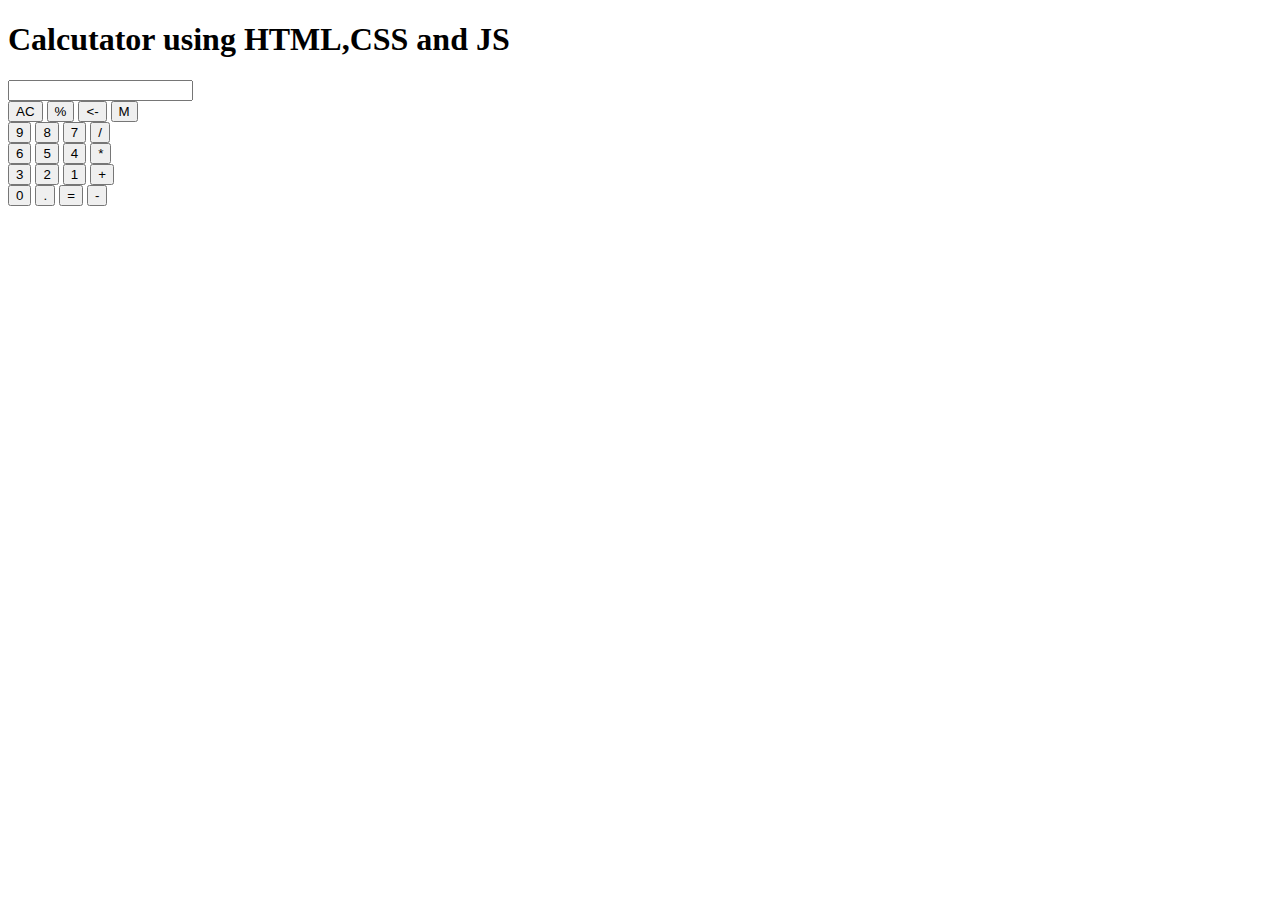
==== index[1].html @ 4dc92fb2 "Add files via upload" ====
<!DOCTYPE html>
<html>

<head>
  <meta charset="utf-8">
  <meta name="viewport" content="width=device-width">
  <title>Calculator</title>
  <link href="style.css" rel="stylesheet" type="text/css" />
  <link href="utils.css" rel="stylesheet" type="text/css" />
</head>

<body>
  <h1 class="header">Calcutator using HTML,CSS and JS</h1>
  <div class="container mx-auto flex flex-col">
    <div class="row">
      <input class="input" type="text" />
    </div>
    <div class="row">
      <button class="button">AC</button>
      <button class="button">%</button>
      <button class="button"><-</button>
      <button class="button">M</button>
      </div> 
    <div class="row">
    <button class="button">9</button>
    <button class="button">8</button>
    <button class="button">7</button>
    <button class="button">/</button>
    </div> 
    <div class="row">
      <button class="button">6</button>
      <button class="button">5</button>
      <button class="button">4</button>
      <button class="button">*</button>
      </div> 
    <div class="row">
      <button class="button">3</button>
      <button class="button">2</button>
      <button class="button">1</button>
      <button class="button">+</button>
      </div> 
    <div class="row">
      <button class="button">0</button>
      <button class="button">.</button>
      <button class="button">=</button>
      <button class="button">-</button>
      </div> 
  </div>
    
  <script src="script.js"></script>

  
  <script src="https://replit.com/public/js/replit-badge-v2.js" theme="dark" position="bottom-right"></script>
</body>

</html>
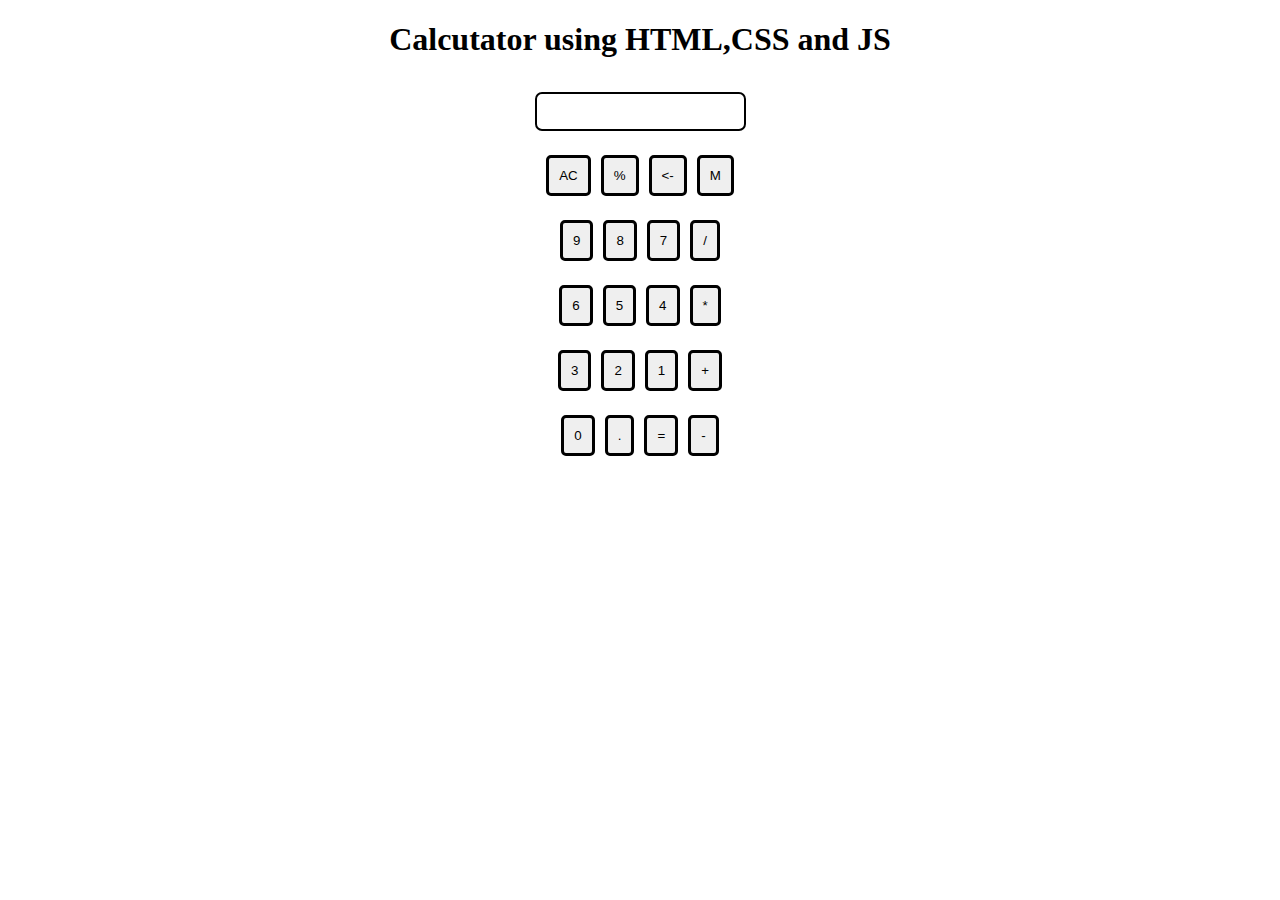
==== commit cd086d07: "Update index[1].html" ====
--- a/index[1].html
+++ b/index[1].html
@@ -5,8 +5,8 @@
   <meta charset="utf-8">
   <meta name="viewport" content="width=device-width">
   <title>Calculator</title>
-  <link href="style.css" rel="stylesheet" type="text/css" />
-  <link href="utils.css" rel="stylesheet" type="text/css" />
+  <link href="style[1].css" rel="stylesheet" type="text/css" />
+  
 </head>
 
 <body>
@@ -47,10 +47,10 @@
       </div> 
   </div>
     
-  <script src="script.js"></script>
+  <script src="script[1].js"></script>
 
   
   <script src="https://replit.com/public/js/replit-badge-v2.js" theme="dark" position="bottom-right"></script>
 </body>
 
-</html>+</html>
--- a/style[1].css
+++ b/style[1].css
@@ -0,0 +1,35 @@
+html {
+  height: 100%;
+  width: 100%;
+}
+.button{
+  padding: 10px;
+  margin: 0 3px;
+  border: 3px solid black;
+  border-radius: 5px;
+  cursor: pointer;
+}
+.header{
+  text-align: center;
+}
+
+.mx-auto{
+  margin:auto;
+}
+.flex{
+  display:flex;
+  justify-content: center;
+  align-items: center;
+}
+.flex-col{
+  flex-direction:column;
+}
+.row{
+  margin:12px 0;
+}
+.row input{
+  margin: 0;
+  padding: 10px 15px;
+  border: 2px solid black;
+  border-radius: 7px;
+}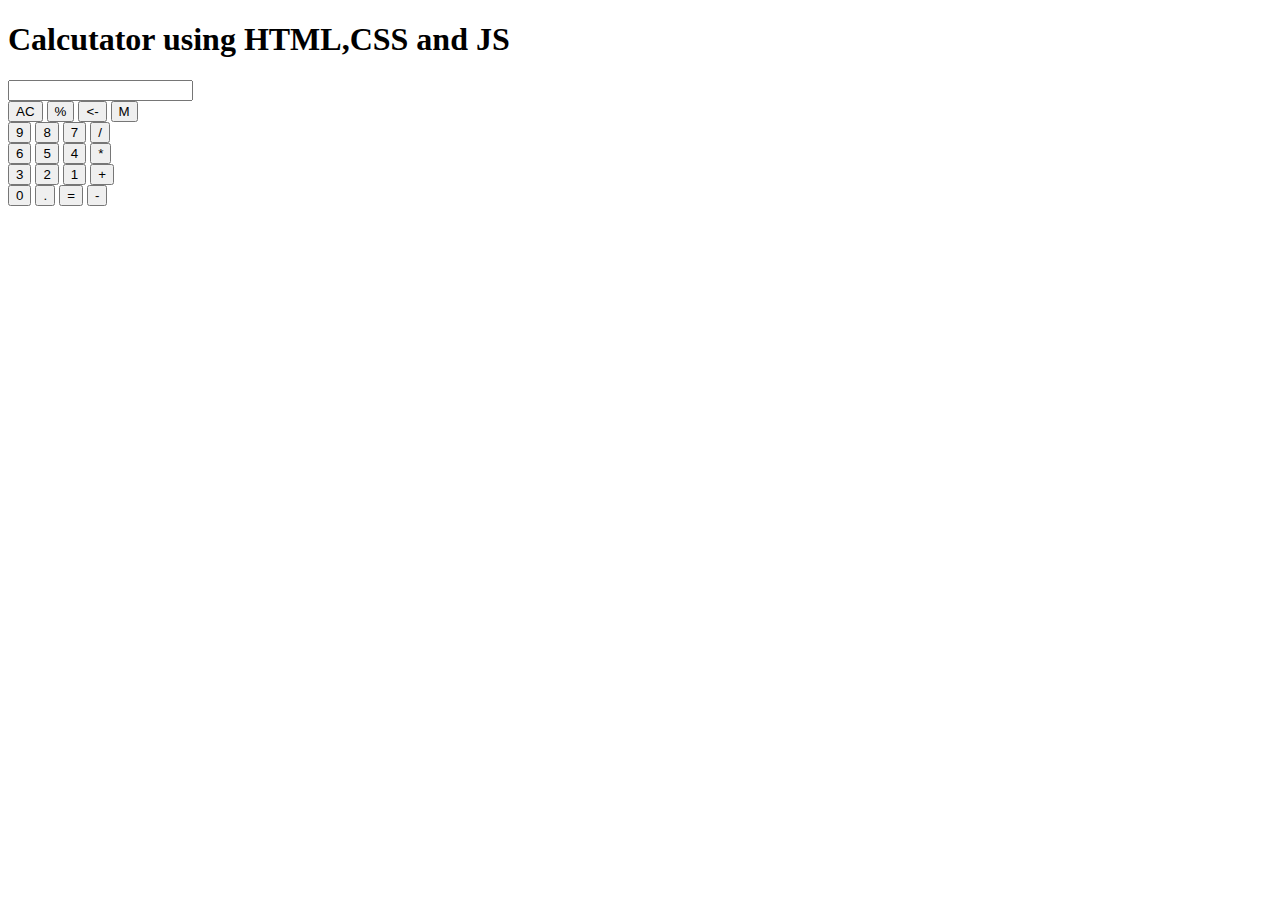
==== commit 199382b5: "Update index[1].html" ====
--- a/index[1].html
+++ b/index[1].html
@@ -5,7 +5,7 @@
   <meta charset="utf-8">
   <meta name="viewport" content="width=device-width">
   <title>Calculator</title>
-  <link href="style[1].css" rel="stylesheet" type="text/css" />
+  <link href="style[1].css" rel="stylesheet" type="text">
   
 </head>
 
@@ -13,7 +13,7 @@
   <h1 class="header">Calcutator using HTML,CSS and JS</h1>
   <div class="container mx-auto flex flex-col">
     <div class="row">
-      <input class="input" type="text" />
+      <input class="input" type="text">
     </div>
     <div class="row">
       <button class="button">AC</button>
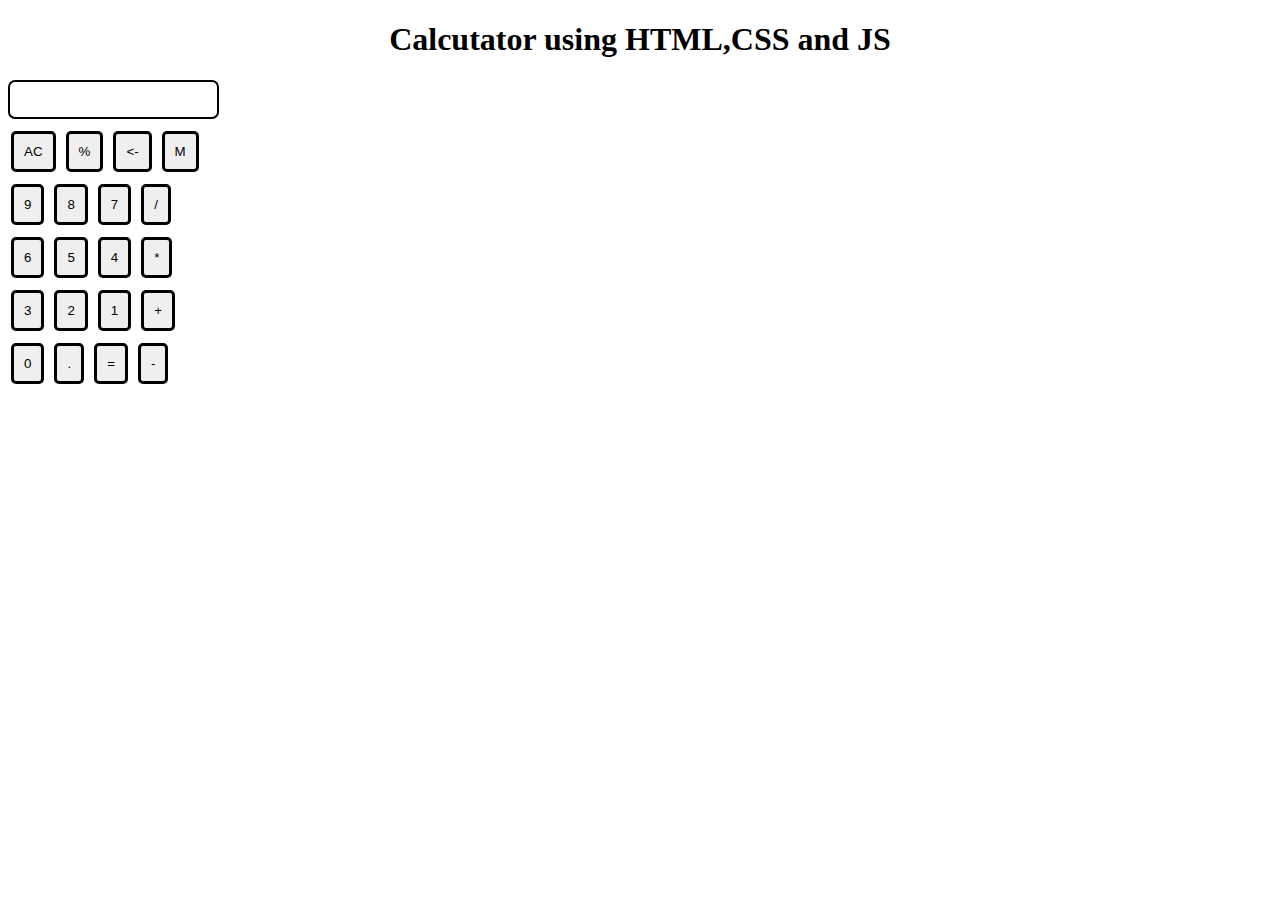
==== commit 9d65acd3: "Update index[1].html" ====
--- a/index[1].html
+++ b/index[1].html
@@ -5,13 +5,13 @@
   <meta charset="utf-8">
   <meta name="viewport" content="width=device-width">
   <title>Calculator</title>
-  <link href="style[1].css" rel="stylesheet" type="text">
+  <link rel="stylesheet" href="style[1].css">
   
 </head>
 
 <body>
   <h1 class="header">Calcutator using HTML,CSS and JS</h1>
-  <div class="container mx-auto flex flex-col">
+  <div class="container">
     <div class="row">
       <input class="input" type="text">
     </div>
